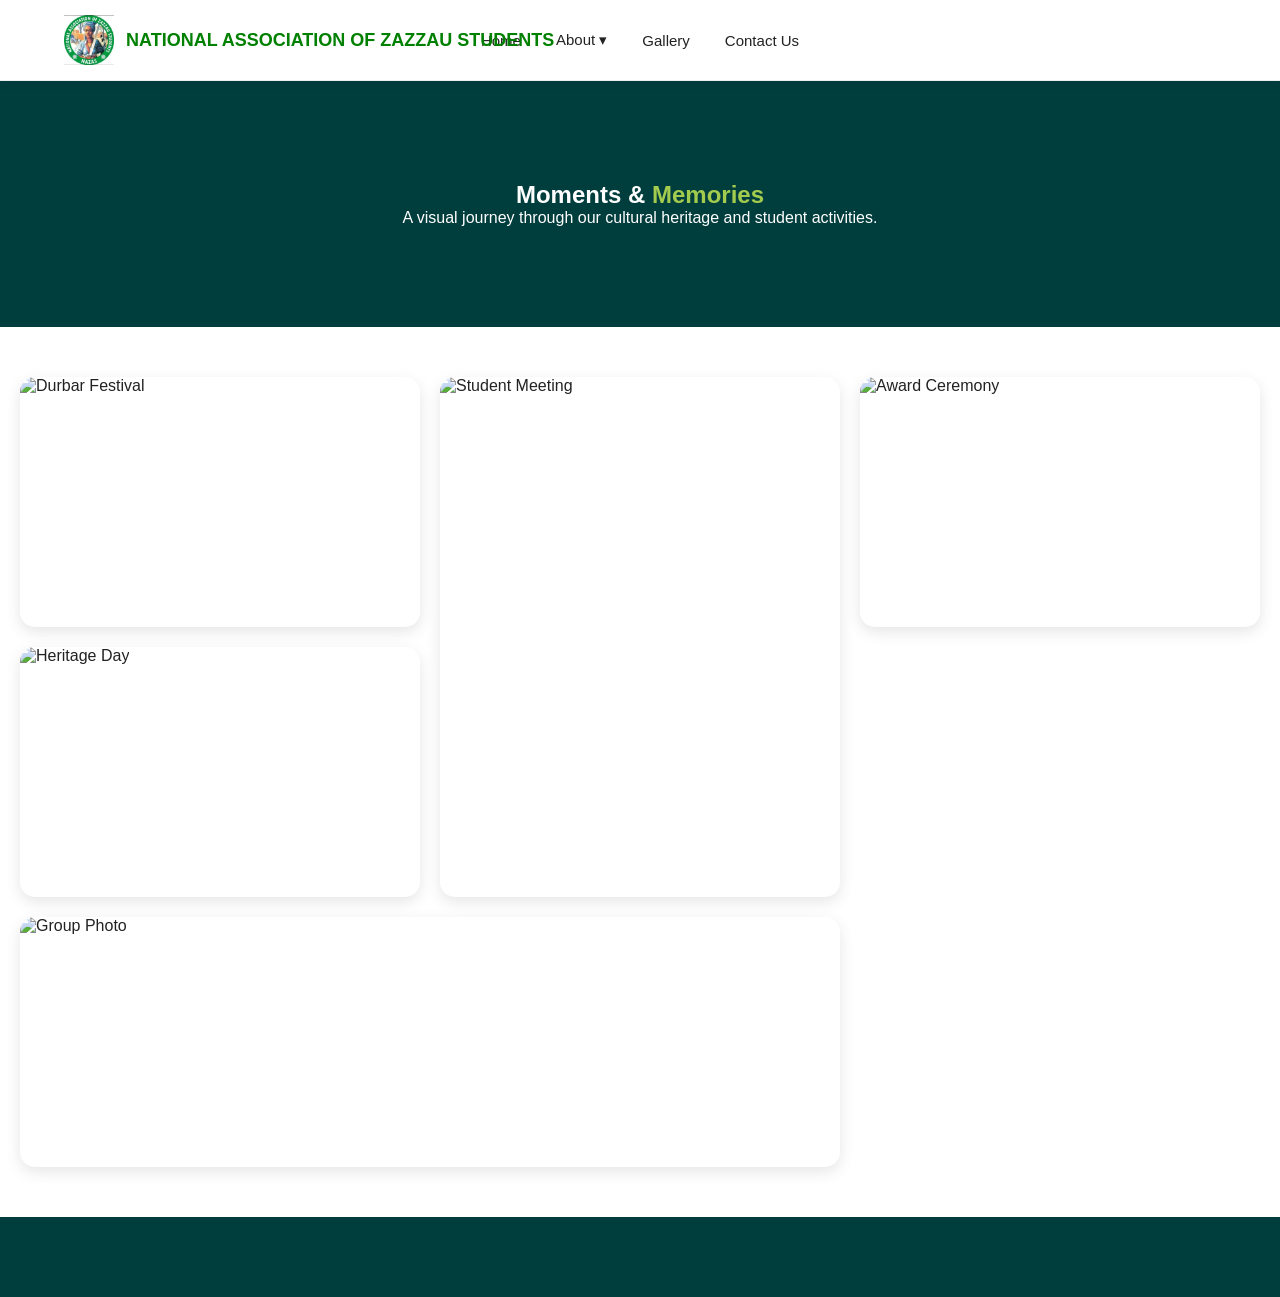
==== gallery.html @ 5966d99f "Initial upload of NAZAS website" ====
<!DOCTYPE html>
<html lang="en">
<head>
    <meta charset="UTF-8">
    <meta name="viewport" content="width=device-width, initial-scale=1.0">
    <title>Gallery | NAZAS National</title>
    <link rel="stylesheet" href="style.css">
    <link rel="stylesheet" href="https://cdnjs.cloudflare.com/ajax/libs/font-awesome/6.0.0/css/all.min.css">
</head>
<body>

    <header class="top-nav">
        <div class="nav-container">
            <div class="logo">
                <img src="images/nazas-logo.png" alt="NAZAS Logo">
                <span>NATIONAL ASSOCIATION OF ZAZZAU STUDENTS</span>
            </div>
            <nav class="nav-links">
                <a href="index.html">Home</a>
                <div class="dropdown">
                    <a href="index.html#about-section">About ▾</a>
                    <div class="dropdown-content">
                        <a href="history.html">History of NAZAS</a>
                        <a href="index.html#mission">Mission & Vision</a>
                    </div>
                </div>
                <a href="gallery.html">Gallery</a>
                <a href="index.html#contact">Contact Us</a>
            </nav>
        </div>
    </header>

    <section class="gallery-hero">
        <h1>Moments & <span>Memories</span></h1>
        <p>A visual journey through our cultural heritage and student activities.</p>
    </section>

    <main class="gallery-container">
        <div class="photo-grid">
            <div class="photo-item">
                <img src="images/gallery-1.jpg" alt="Durbar Festival">
                <div class="photo-overlay"><span>Durbar Celebration</span></div>
            </div>
            <div class="photo-item tall">
                <img src="images/gallery-2.jpg" alt="Student Meeting">
                <div class="photo-overlay"><span>General Assembly</span></div>
            </div>
            <div class="photo-item">
                <img src="images/gallery-3.jpg" alt="Award Ceremony">
                <div class="photo-overlay"><span>Award Night</span></div>
            </div>
            <div class="photo-item wide">
                <img src="images/gallery-4.jpg" alt="Group Photo">
                <div class="photo-overlay"><span>NAZAS Executives</span></div>
            </div>
            <div class="photo-item">
                <img src="images/gallery-5.jpg" alt="Heritage Day">
                <div class="photo-overlay"><span>Cultural Heritage Day</span></div>
            </div>
            </div>
    </main>

    <footer class="main-footer">
        </footer>

</body>
</html>
---- style.css ----
* {
    margin: 0;
    padding: 0;
    box-sizing: border-box;
    font-family: Arial, Helvetica, sans-serif;
  }
  
  body {
    background-color: #ffffff;
    color: #222;
  }
  
  /* SLIDER */
  .slider {
    position: relative;
    max-width: 100%;
    height: 80vh;
    overflow: hidden;
  }
  
  .slides {
    display: none;
    position: relative;
  }
  
  .slides img {
    width: 100%;
    height: 80vh;
    object-fit: cover;
  }
  
  .caption {
    position: absolute;
    bottom: 20%;
    left: 10%;
    background: rgba(0, 0, 0, 0.55);
    color: #fff;
    padding: 20px;
    max-width: 500px;
    border-left: 5px solid gold;
  }
  
  .caption h1 {
    margin-bottom: 10px;
    font-size: 32px;
  }
  
  .caption p {
    font-size: 16px;
  }
  
  /* ARROWS */
  .prev, .next {
    position: absolute;
    top: 50%;
    padding: 16px;
    color: white;
    font-size: 30px;
    cursor: pointer;
    user-select: none;
    background: rgba(0,0,0,0.4);
  }
  
  .next {
    right: 0;
  }
  
  .prev:hover, .next:hover {
    background: rgba(0,0,0,0.7);
  }
  
  /* DOTS */
  .dots {
    text-align: center;
    margin-top: 10px;
  }
  
  .dot {
    height: 12px;
    width: 12px;
    margin: 0 5px;
    background-color: #bbb;
    border-radius: 50%;
    display: inline-block;
    cursor: pointer;
  }
  
  .active {
    background-color: green;
  }
  
  /* FADE ANIMATION */
  .fade {
    animation: fadeEffect 1.2s;
  }
  
  @keyframes fadeEffect {
    from {opacity: 0.4}
    to {opacity: 1}
  }
  
  /* WELCOME SECTION */
  .welcome {
    padding: 50px 15%;
    text-align: center;
  }
  
  .welcome h2 {
    color: green;
    margin-bottom: 15px;
  }
  /* TOP NAVIGATION */
/* TOP NAVIGATION */
.top-nav {
  background: #ffffff;
  width: 100%;
  border-bottom: 1px solid #eee;
  /* Keeps the bar at the top while scrolling */
  position: sticky;
  top: 0;
  z-index: 1000; 
  box-shadow: 0 2px 10px rgba(0,0,0,0.05);
}

.nav-container {
  /* Changed to 100% to allow items to move to the very edges */
  width: 100%; 
  max-width: 100%; 
  margin: 0;
  /* Smaller padding (e.g., 20px) makes items sit closer to the screen edge */
  padding: 10px 30px; 
  display: flex;
  align-items: center;
  justify-content: space-between;
  position: relative;
  height: 80px;
  box-sizing: border-box; /* Ensures padding doesn't break the width */
}

/* LOGO (STAYS FAR LEFT) */
.logo {
  display: flex;
  align-items: center;
  gap: 12px;
  z-index: 10;
  flex-shrink: 0;
}

.logo img {
  width: 50px;
  height: 50px;
}

.logo span {
  font-size: 18px;
  font-weight: bold;
  color: #008000;
  white-space: nowrap;
}

/* NAV LINKS (STAYS DEAD CENTER) */
.nav-links {
  display: flex;
  align-items: center;
  gap: 35px;
  /* Absolute centering trick */
  position: absolute;
  left: 50%;
  transform: translateX(-50%);
}

.nav-links a {
  text-decoration: none;
  color: #222;
  font-size: 15px;
  font-weight: 500;
  transition: 0.3s;
}

.nav-links a:hover {
  color: #008000;
}

/* CONTACT BUTTON (STAYS FAR RIGHT) */
.contact-btn {
  background-color: #003d29; /* Dark green pill */
  padding: 10px 25px;
  border-radius: 50px;
  display: flex;
  align-items: center;
  gap: 10px;
  z-index: 10;
  transition: 0.3s;
  flex-shrink: 0;
}

.contact-btn:hover {
  background-color: #005a3c;
  transform: scale(1.02);
}

.contact-btn a {
  color: #ffffff;
  text-decoration: none;
  font-weight: bold;
  font-size: 15px;
}

/* DROPDOWN STYLING */
.dropdown {
  position: relative;
}

.dropdown-content {
  display: none;
  position: absolute;
  top: 100%;
  left: 0;
  background-color: #fff;
  min-width: 200px;
  box-shadow: 0px 8px 16px rgba(0,0,0,0.1);
  border-radius: 4px;
  padding: 10px 0;
}

.dropdown:hover .dropdown-content {
  display: block;
}

.dropdown-content a {
  padding: 10px 20px;
  display: block;
  color: #333;
}

.dropdown-content a:hover {
  background-color: #f8f8f8;
}

/* CONTACT BUTTON */
.contact-btn {
  display: flex;
  align-items: center;
  gap: 10px;
  background: #0b3d2e;
  padding: 10px 18px;
  border-radius: 30px;
}

.contact-btn span {
  background: #c7f000;
  padding: 10px;
  border-radius: 50%;
}

.contact-btn a {
  color: #fff;
  text-decoration: none;
  font-weight: bold;
}
/* ABOUT NAZAS SECTION */
.about-nazas {
  padding: 80px 20px;
  background: #ffffff;
}

.about-container {
  max-width: 1200px;
  margin: auto;
  display: grid;
  grid-template-columns: 1fr 1fr;
  gap: 50px;
  align-items: center;
}

/* IMAGE GRID */
.about-images {
  display: grid;
  grid-template-columns: repeat(2, 1fr);
  gap: 15px;
}

.about-images img {
  width: 100%;
  border-radius: 10px;
  object-fit: cover;
}

/* CONTENT */
.about-content h2 {
  font-size: 40px;
  font-weight: bold;
  margin-bottom: 20px;
}

.about-text {
  font-size: 16px;
  color: #444;
  line-height: 1.7;
  margin-bottom: 25px;
}

/* STATS */
.about-stats {
  display: flex;
  gap: 40px;
  margin-bottom: 30px;
}

.about-stats h3 {
  color: green;
  font-size: 28px;
}

.about-stats p {
  font-size: 14px;
  color: #555;
}

/* BUTTON */
.about-btn {
  display: inline-block;
  background: green;
  color: #fff;
  padding: 14px 28px;
  border-radius: 6px;
  text-decoration: none;
  font-weight: bold;
}

.about-btn:hover {
  background: #0b3d2e;
}

/* RESPONSIVE */
@media (max-width: 900px) {
  .about-container {
    grid-template-columns: 1fr;
  }
}
/* --- SECTION STYLING --- */
.presidents-section {
  padding: 80px 5%;
  background: #ffffff;
}

.section-header {
  display: flex;
  justify-content: space-between;
  align-items: center;
  margin-bottom: 50px;
  border-left: 5px solid #004d33;
  padding-left: 20px;
}

.section-title {
  font-size: 2.8rem;
  color: #333;
  font-weight: 800;
}

.section-title span {
  color: #004d33;
  font-size: 1.5rem;
  display: block;
}

/* --- SEARCH BAR --- */
.search-box input {
  padding: 15px 30px;
  border-radius: 50px;
  border: 2px solid #eee;
  width: 350px;
  font-size: 1rem;
  outline: none;
  transition: 0.3s;
}

.search-box input:focus {
  border-color: #004d33;
  box-shadow: 0 5px 15px rgba(0,77,51,0.1);
}

/* --- GRID & CARDS --- */
.presidents-grid {
  display: grid;
  grid-template-columns: repeat(auto-fill, minmax(280px, 1fr));
  gap: 30px;
}

.president-card {
  position: relative;
  height: 400px;
  border-radius: 15px;
  overflow: hidden;
  cursor: pointer;
  background: #000; /* Dark bg for image contrast */
}

.card-front img {
  width: 100%;
  height: 100%;
  object-fit: cover;
  transition: 0.5s ease;
  opacity: 0.9;
}

.tenure-badge {
  position: absolute;
  top: 20px;
  left: 20px;
  background: #004d33;
  color: white;
  padding: 5px 15px;
  border-radius: 50px;
  font-weight: bold;
  font-size: 0.8rem;
  z-index: 5;
}

.card-overlay {
  position: absolute;
  inset: 0;
  background: linear-gradient(to top, rgba(0, 77, 51, 0.95), transparent);
  display: flex;
  flex-direction: column;
  justify-content: flex-end;
  padding: 30px;
  opacity: 0;
  transition: 0.4s ease;
}

.president-card:hover .card-overlay { opacity: 1; }
.president-card:hover .card-front img { transform: scale(1.1); filter: blur(2px); }

.pres-name { color: white; margin-bottom: 10px; font-size: 1.3rem; }
.view-profile { color: #fff; border-bottom: 2px solid #fff; font-size: 0.8rem; text-transform: uppercase; width: fit-content; }

/* --- MODAL POPUP --- */
.modal {
  display: none;
  position: fixed;
  z-index: 9999;
  inset: 0;
  background: rgba(0,0,0,0.85);
  backdrop-filter: blur(8px);
}

.modal-content {
  background: white;
  margin: 5% auto;
  width: 85%;
  max-width: 900px;
  border-radius: 20px;
  padding: 50px;
  position: relative;
  animation: slideIn 0.4s ease;
}

.modal-body { display: flex; gap: 40px; }

.modal-img-container img {
  width: 320px;
  height: 400px;
  object-fit: cover;
  border-radius: 15px;
  box-shadow: 0 10px 30px rgba(0,0,0,0.2);
}

.modal-info h2 { font-size: 2.2rem; color: #111; margin-bottom: 5px; }
.modal-info h4 { color: #004d33; margin-bottom: 20px; font-size: 1.2rem; }
.modal-divider { width: 60px; height: 5px; background: #004d33; margin-bottom: 25px; }
.modal-info p { line-height: 1.8; color: #555; font-size: 1.05rem; }

.modal-close-tab {
  margin-top: 30px;
  background: #004d33;
  color: white;
  border: none;
  padding: 12px 25px;
  border-radius: 5px;
  cursor: pointer;
  font-weight: bold;
}

.close-btn { position: absolute; top: 20px; right: 30px; font-size: 45px; color: #888; cursor: pointer; }

@keyframes slideIn { from { transform: translateY(100px); opacity: 0; } to { transform: translateY(0); opacity: 1; } }

@media (max-width: 768px) {
  .modal-body { flex-direction: column; }
  .modal-img-container img { width: 100%; height: auto; }
  .modal-content { width: 95%; padding: 20px; margin: 2% auto; }
}

.presidents-marquee-section {
  padding: 100px 0;
  background: #ffffff;
  overflow: hidden;
  display: flex;
  justify-content: center;
  align-items: center;
  flex-direction: column; /* Centers items vertically */
}

.marquee-title-centered {
  text-align: center;
  margin-bottom: 60px;
}

.marquee-title-centered h2 {
  font-size: 3rem;
  font-weight: 800;
  color: #333;
  margin-bottom: 10px;
}

.marquee-title-centered h2 span {
  color: #008000; /* NAZAS Green */
}

.green-underline {
  width: 80px;
  height: 4px;
  background: #008000;
  margin: 0 auto; /* Centers the underline */
}

.marquee-wrapper {
  width: 100vw;
  overflow: hidden;
  position: relative;
}

.marquee-content {
  display: flex;
  width: calc(300px * 46); /* Width of item + margin * total items (23 x 2) */
  animation: scroll-left 50s linear infinite;
}

.marquee-item {
  width: 260px;
  margin: 0 20px;
  text-align: center;
  padding: 25px;
  background: #fdfdfd;
  border-radius: 20px;
  box-shadow: 0 10px 25px rgba(0,0,0,0.05);
  cursor: pointer;
  transition: 0.3s;
}

.marquee-item img {
  width: 140px;
  height: 140px;
  border-radius: 50%;
  object-fit: cover;
  border: 4px solid #008000;
  margin-bottom: 15px;
}

.marquee-item h5 {
  font-size: 1.1rem;
  font-weight: 700;
  color: #222;
}

.marquee-item span {
  font-size: 0.9rem;
  color: #008000;
  font-weight: 600;
}

/* Hover Effect */
.marquee-item:hover {
  transform: translateY(-10px);
  background: #f4fff4;
  border: 1px solid #008000;
}

.marquee-content:hover {
  animation-play-state: paused; /* Allows users to read names clearly */
}

@keyframes scroll-left {
  0% { transform: translateX(0); }
  100% { transform: translateX(calc(-300px * 23)); } /* Moves by exactly 23 items */
}

.main-footer {
  background-color: #003d3d; /* Dark Teal from your reference */
  color: white;
  padding: 60px 0 20px 0;
  font-family: 'Arial', sans-serif;
}

.footer-container {
  max-width: 1200px;
  margin: 0 auto;
  padding: 0 20px;
}

.footer-brand {
  max-width: 400px;
}

.footer-logo {
  display: flex;
  align-items: center;
  gap: 15px;
  margin-bottom: 20px;
}


.footer-logo img {
  width: 60px; /* Adjust size as needed */
  height: auto;
  display: block;
  object-fit: contain;
}

.footer-logo h3 {
  font-size: 1rem;
  line-height: 1.2;
  margin: 0;
}

.footer-desc {
  font-size: 0.9rem;
  line-height: 1.6;
  color: #ccdada;
  margin-bottom: 25px;
}

.social-links {
  display: flex;
  gap: 15px;
}

.social-links a {
  width: 35px;
  height: 35px;
  background: white;
  color: #003d3d;
  border-radius: 50%;
  display: flex;
  align-items: center;
  justify-content: center;
  text-decoration: none;
  transition: 0.3s;
}

.social-links a:hover {
  background: #008000;
  color: white;
  transform: translateY(-3px);
}

.footer-bottom {
  margin-top: 50px;
  padding-top: 20px;
  border-top: 1px solid rgba(255,255,255,0.1);
  text-align: left;
  padding-left: 20px;
  font-size: 0.8rem;
  color: #8da9a9;
}

.footer-bottom span {
  color: #a3cc4e; /* Light green highlight for the designer name */
  font-weight: bold;
}
/* 1. SECTION SETUP */
.history-teaser {
    padding: clamp(60px, 8vw, 120px) 0;
    background: #ffffff;
    width: 100%;
    overflow-x: hidden;
}

.teaser-wrapper {
    display: grid;
    grid-template-columns: repeat(auto-fit, minmax(320px, 1fr));
    gap: 60px;
    align-items: center;
    max-width: 1300px;
    margin: 0 auto;
    padding: 0 5%;
}

/* 2. IMAGE STYLING */
.image-stack {
    position: relative;
    width: 100%;
}

.img-responsive {
    width: 100%;
    height: auto;
    border-radius: 24px;
    box-shadow: 0 30px 60px rgba(0, 0, 0, 0.12);
    position: relative;
    z-index: 2;
}

.stack-backdrop {
    position: absolute;
    top: -20px;
    left: -20px;
    width: 60%;
    height: 60%;
    background: #008000;
    border-radius: 24px;
    opacity: 0.1;
    z-index: 1;
}

.floating-stat {
    position: absolute;
    bottom: 30px;
    left: -20px;
    background: #003d3d;
    color: white;
    padding: 20px 35px;
    border-radius: 16px;
    z-index: 3;
    box-shadow: 0 15px 30px rgba(0, 61, 61, 0.2);
}

.stat-number { font-size: 2rem; font-weight: 800; display: block; color: #a3cc4e; }
.stat-text { font-size: 0.85rem; text-transform: uppercase; letter-spacing: 1px; }

/* 3. TEXT & CONTENT STYLING */
.teaser-content {
    display: flex;
    flex-direction: column;
    justify-content: center;
}

.badge-green {
    color: #008000;
    font-weight: 700;
    text-transform: uppercase;
    font-size: 0.9rem;
    letter-spacing: 2px;
    display: block;
    margin-bottom: 15px;
}

.display-title {
    font-size: clamp(2rem, 5vw, 3.5rem); /* Dynamic Font size */
    line-height: 1.1;
    color: #222;
    margin-bottom: 20px;
}

.display-title span { color: #008000; }

.title-underline {
    width: 80px;
    height: 5px;
    background: #008000;
    margin-bottom: 35px;
}

.text-block p {
    font-size: 1.15rem;
    line-height: 1.8;
    color: #555;
    margin-bottom: 25px;
    text-align: justify; /* Fills the space evenly */
}

/* 4. BUTTON STYLING */
.btn-main {
    display: inline-flex;
    align-items: center;
    gap: 12px;
    padding: 18px 40px;
    background: #008000;
    color: white;
    text-decoration: none;
    font-weight: 700;
    border-radius: 100px;
    transition: all 0.3s cubic-bezier(0.4, 0, 0.2, 1);
}

.btn-main:hover {
    background: #003d3d;
    transform: translateY(-5px);
    box-shadow: 0 10px 25px rgba(0, 61, 61, 0.3);
}

/* 5. RESPONSIVENESS */
@media (max-width: 768px) {
    .teaser-wrapper { gap: 40px; text-align: center; }
    .teaser-content { align-items: center; }
    .title-underline { margin: 0 auto 30px auto; }
    .floating-stat { left: 50%; transform: translateX(-50%); bottom: -20px; }
    .hide-mobile { display: none; }
}
/* --- HISTORY PAGE SPECIFIC STYLES --- */
.history-hero-page {
  height: 50vh;
  min-height: 400px;
  background: linear-gradient(rgba(0, 50, 51, 0.8), rgba(0, 50, 51, 0.8)), 
              url('images/zaria-palace-bg.jpg') center/cover no-repeat;
  display: flex;
  align-items: center;
  justify-content: center;
  text-align: center;
  color: white;
}

.history-label {
  text-transform: uppercase;
  letter-spacing: 3px;
  font-size: 1.5rem;
  color: #a3cc4e;
  font-weight: bold;
}

.history-main-layout {
  max-width: 1400px;
  margin: 0 auto;
  display: flex;
  gap: 60px;
  padding: 80px 5%;
}

.history-nav-sidebar {
  flex: 0 0 250px;
}

.history-nav-sidebar nav {
  position: sticky;
  top: 100px;
}

.history-nav-sidebar p {
  font-weight: 800;
  color: #888;
  font-size: 0.8rem;
  margin-bottom: 20px;
}

.history-nav-sidebar ul {
  list-style: none;
  padding: 0;
  border-left: 2px solid #eee;
}

.history-nav-sidebar li a {
  display: block;
  padding: 12px 20px;
  text-decoration: none;
  color: #444;
  font-weight: 600;
  transition: 0.3s;
  border-left: 3px solid transparent;
}

.history-nav-sidebar li a:hover {
  color: #008000;
  border-left-color: #008000;
  background: #f9f9f9;
}

.history-full-body {
  flex: 1;
}

.history-full-body section {
  margin-bottom: 60px;
  scroll-margin-top: 100px;
}

.history-full-body h2 {
  font-size: 2.2rem;
  color: #003d3d;
  margin-bottom: 25px;
  border-bottom: 2px solid #f0f0f0;
  padding-bottom: 10px;
}

.history-full-body p {
  font-size: 1.15rem;
  line-height: 1.9;
  color: #333;
  margin-bottom: 25px;
  text-align: justify; /* This ensures it fills the space browser-wide */
}

@media (max-width: 1024px) {
  .history-main-layout { flex-direction: column; }
  .history-nav-sidebar { display: none; }
}
/* --- GALLERY PAGE STYLES --- */
.gallery-hero {
  padding: 100px 20px;
  background: #003d3d;
  text-align: center;
  color: white;
}

.gallery-hero h1 span {
  color: #a3cc4e;
}

.gallery-container {
  max-width: 1400px;
  margin: 50px auto;
  padding: 0 20px;
}

.photo-grid {
  display: grid;
  grid-template-columns: repeat(auto-fill, minmax(300px, 1fr));
  grid-auto-rows: 250px;
  gap: 20px;
  grid-auto-flow: dense; /* This helps fill gaps automatically */
}

.photo-item {
  position: relative;
  overflow: hidden;
  border-radius: 15px;
  box-shadow: 0 5px 15px rgba(0,0,0,0.1);
}

.photo-item img {
  width: 100%;
  height: 100%;
  object-fit: cover;
  transition: transform 0.5s ease;
}

/* Variations for the Masonry Look */
.photo-item.tall { grid-row: span 2; }
.photo-item.wide { grid-column: span 2; }

.photo-overlay {
  position: absolute;
  bottom: -100%;
  left: 0;
  width: 100%;
  height: 100%;
  background: linear-gradient(transparent, rgba(0, 61, 61, 0.9));
  display: flex;
  align-items: flex-end;
  padding: 20px;
  transition: 0.4s ease;
}

.photo-overlay span {
  color: white;
  font-weight: 600;
  font-size: 1.1rem;
}

.photo-item:hover img {
  transform: scale(1.1);
}

.photo-item:hover .photo-overlay {
  bottom: 0;
}

/* Responsive fix for mobile */
@media (max-width: 768px) {
  .photo-grid {
      grid-template-columns: 1fr;
      grid-auto-rows: 300px;
  }
  .photo-item.wide { grid-column: span 1; }
}
/* --- 1. Desktop Navigation (Base Styles) --- */
.nav-container {
  display: flex;
  justify-content: space-between;
  align-items: center;
  padding: 10px 5%;
}

.menu-toggle {
  display: none; /* Hidden by default on big screens */
  flex-direction: column;
  cursor: pointer;
  gap: 5px;
}

.menu-toggle .bar {
  width: 25px;
  height: 3px;
  background-color: #008000;
  transition: 0.3s;
}

/* --- 2. Mobile Navigation (The Media Query) --- */
@media screen and (max-width: 992px) {
  
  .menu-toggle {
      display: flex; /* Shows only on mobile/tablets */
  }

  .nav-links {
      position: fixed;
      top: 0;
      right: -100%; /* Keeps it hidden off-screen */
      width: 280px;
      height: 100vh;
      background-color: #003d3d; /* Dark Teal */
      display: flex;
      flex-direction: column;
      align-items: center;
      padding-top: 100px;
      transition: 0.5s ease;
      z-index: 1000;
  }

  /* This class is added by JavaScript when you click */
  .nav-links.active {
      right: 0; 
  }

  .nav-links a {
      color: white !important;
      margin: 15px 0;
      font-size: 1.2rem;
  }

  /* Dropdown adjustment for mobile */
  .dropdown-content {
      position: relative;
      display: none;
      background: rgba(255, 255, 255, 0.1);
      width: 100%;
      text-align: center;
  }

  .dropdown:hover .dropdown-content {
      display: block;
  }
}
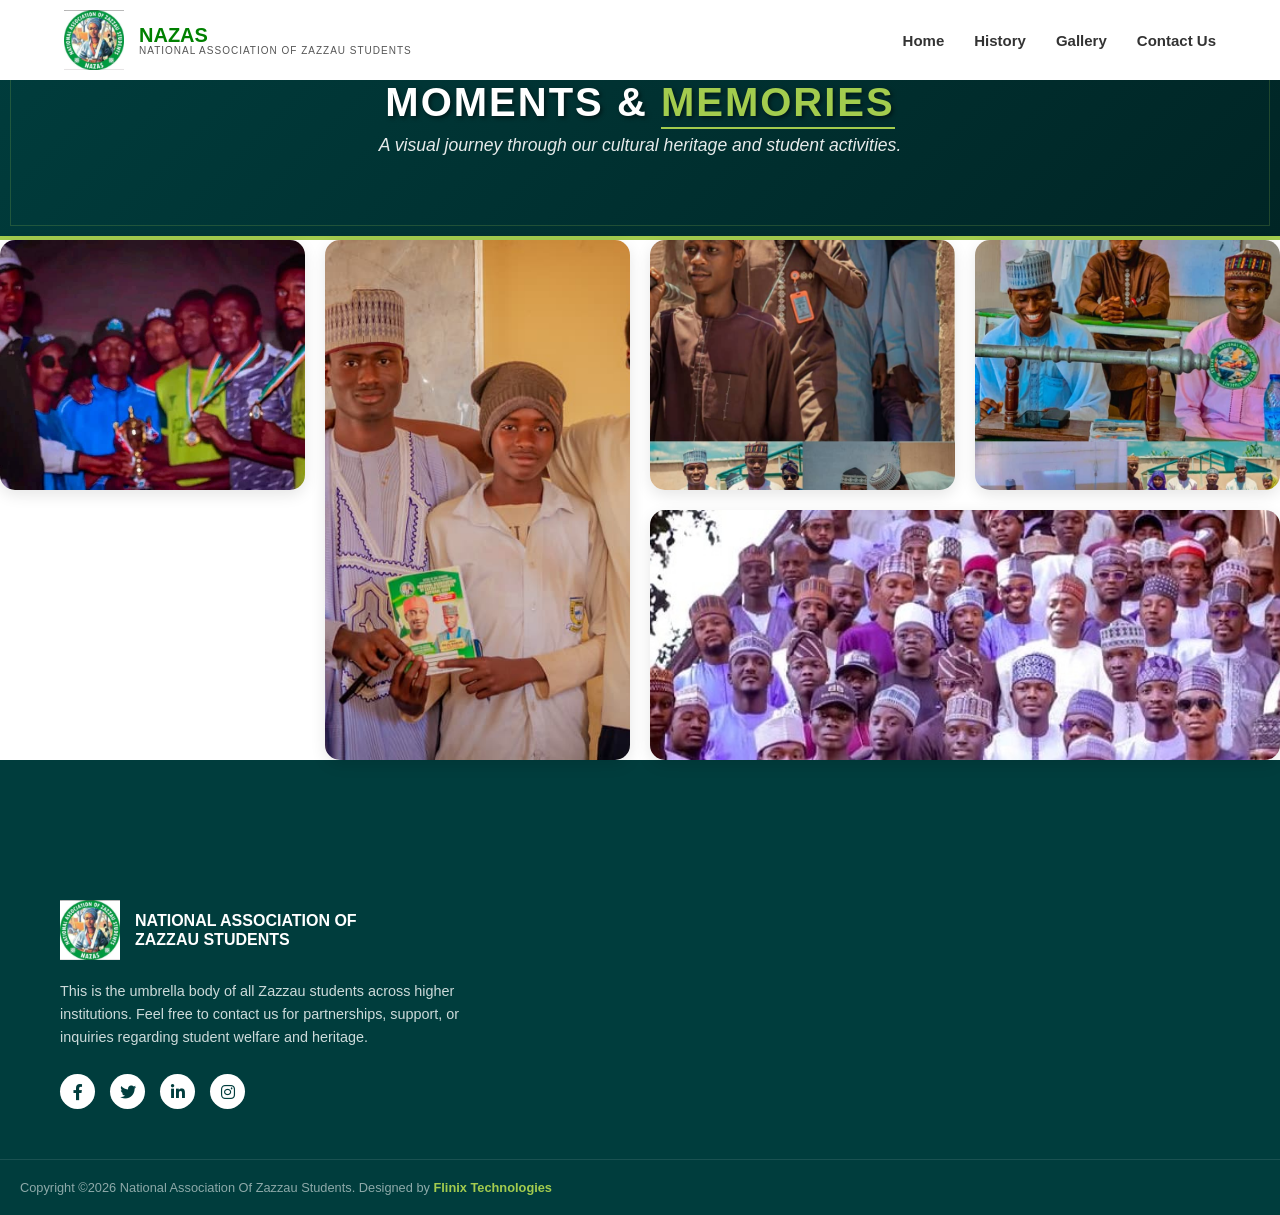
==== commit f62e5a0c: "Finalized mobile responsive slider, gallery styling, and compact footer" ====
--- a/gallery.html
+++ b/gallery.html
@@ -6,29 +6,39 @@
     <title>Gallery | NAZAS National</title>
     <link rel="stylesheet" href="style.css">
     <link rel="stylesheet" href="https://cdnjs.cloudflare.com/ajax/libs/font-awesome/6.0.0/css/all.min.css">
+    <link rel="icon" type="image/png" href="images/nazas-logo.png">
+
 </head>
 <body>
 
-    <header class="top-nav">
-        <div class="nav-container">
-            <div class="logo">
-                <img src="images/nazas-logo.png" alt="NAZAS Logo">
-                <span>NATIONAL ASSOCIATION OF ZAZZAU STUDENTS</span>
-            </div>
-            <nav class="nav-links">
-                <a href="index.html">Home</a>
-                <div class="dropdown">
-                    <a href="index.html#about-section">About ▾</a>
-                    <div class="dropdown-content">
-                        <a href="history.html">History of NAZAS</a>
-                        <a href="index.html#mission">Mission & Vision</a>
-                    </div>
-                </div>
-                <a href="gallery.html">Gallery</a>
-                <a href="index.html#contact">Contact Us</a>
-            </nav>
+  
+<!-- TOP NAVIGATION -->
+<header class="top-nav">
+    <div class="nav-container">
+      
+      <div class="logo">
+        <img src="images/nazas-logo.png" alt="NAZAS Logo">
+        <div class="logo-text-wrapper">
+          <span class="logo-main-text">NAZAS</span>
+          <span class="logo-sub-text">National Association of Zazzau Students</span>
         </div>
-    </header>
+      </div>
+  
+      <div class="menu-toggle" id="mobile-menu">
+        <span class="bar"></span>
+        <span class="bar"></span>
+        <span class="bar"></span>
+      </div>
+  
+      <nav class="nav-links" id="nav-menu">
+        <a href="index.html">Home</a>
+        <a href="history.html">History</a>
+        <a href="gallery.html">Gallery</a>
+        <a href="#contact">Contact Us</a>
+      </nav>
+  
+    </div>
+  </header>
 
     <section class="gallery-hero">
         <h1>Moments & <span>Memories</span></h1>
@@ -39,29 +49,62 @@
         <div class="photo-grid">
             <div class="photo-item">
                 <img src="images/gallery-1.jpg" alt="Durbar Festival">
-                <div class="photo-overlay"><span>Durbar Celebration</span></div>
+                <div class="photo-overlay"><span></span></div>
             </div>
             <div class="photo-item tall">
                 <img src="images/gallery-2.jpg" alt="Student Meeting">
-                <div class="photo-overlay"><span>General Assembly</span></div>
+                <div class="photo-overlay"><span></span></div>
             </div>
             <div class="photo-item">
                 <img src="images/gallery-3.jpg" alt="Award Ceremony">
-                <div class="photo-overlay"><span>Award Night</span></div>
+                <div class="photo-overlay"><span></span></div>
             </div>
             <div class="photo-item wide">
                 <img src="images/gallery-4.jpg" alt="Group Photo">
-                <div class="photo-overlay"><span>NAZAS Executives</span></div>
+                <div class="photo-overlay"><span></span></div>
             </div>
             <div class="photo-item">
                 <img src="images/gallery-5.jpg" alt="Heritage Day">
-                <div class="photo-overlay"><span>Cultural Heritage Day</span></div>
+                <div class="photo-overlay"><span></span></div>
             </div>
             </div>
     </main>
 
     <footer class="main-footer">
         </footer>
+        <script>
+            const mobileMenu = document.getElementById('mobile-menu');
+            const navMenu = document.getElementById('nav-menu');
+        
+            mobileMenu.addEventListener('click', () => {
+                navMenu.classList.toggle('active');
+            });
+        </script>
+        <footer id="contact" class="main-footer">
+            <div class="footer-container">
+                <div class="footer-brand">
+                    <div class="footer-logo">
+                        <img src="images/nazas-logo.png" alt="NAZAS Logo">
+                        <h3>NATIONAL ASSOCIATION OF <br> <span>ZAZZAU STUDENTS</span></h3>
+                    </div>
+                    <p class="footer-desc">
+                        This is the umbrella body of all Zazzau students across higher institutions. 
+                        Feel free to contact us for partnerships, support, or inquiries regarding 
+                        student welfare and heritage.
+                    </p>
+                    <div class="social-links">
+                        <a href="#"><i class="fab fa-facebook-f"></i></a>
+                        <a href="#"><i class="fab fa-twitter"></i></a>
+                        <a href="#"><i class="fab fa-linkedin-in"></i></a>
+                        <a href="#"><i class="fab fa-instagram"></i></a>
+                    </div>
+                </div>
+            </div>
+          
+            <div class="footer-bottom">
+                <p>Copyright ©2026 National Association Of Zazzau Students. Designed by <span>Flinix Technologies</span></p>
+            </div>
+          </footer>
 
 </body>
 </html>
--- a/style.css
+++ b/style.css
@@ -29,26 +29,91 @@
     object-fit: cover;
   }
   
+/* --- FINAL SLIDER TEXT FIX --- */
+/* --- THIS FIXES THE SQUEEZED TEXT --- */
+.caption {
+  position: absolute;
+  bottom: 30px; /* Moves it up from the dots */
+  left: 0;
+  width: 100% !important; /* Forces it to be wide, not squeezed */
+  background: rgba(0, 0, 0, 0.7) !important; /* Dark tint for readability */
+  padding: 20px !important;
+  
+  /* These two lines force the Title to be ABOVE the Paragraph */
+  display: flex !important;
+  flex-direction: column !important; 
+  
+  box-sizing: border-box !important;
+  text-align: left;
+}
+
+.caption h2 {
+  font-size: 1.4rem !important; /* Nice big title */
+  color: #ffffff !important;
+  margin: 0 0 8px 0 !important; /* Space between title and description */
+  white-space: normal !important; /* Allows text to wrap horizontally */
+  display: block !important;
+}
+
+.caption p {
+  font-size: 0.95rem !important;
+  color: #f0f0f0 !important;
+  margin: 0 !important;
+  line-height: 1.4 !important;
+  display: block !important;
+}
+
+/* Adds the yellow/green accent bar from your 'Second' image */
+.caption {
+  border-left: 5px solid #008000;
+}/* --- THIS FORCES THE 'SECOND IMAGE' LOOK --- */
+/* --- RESTORE THE LEGACY SLIDER BOX LOOK --- */
+.caption {
+  position: absolute;
+  bottom: 15%; /* Positions the box nicely on the image */
+  left: 5%;
+  background: rgba(0, 0, 0, 0.75); /* The dark transparent box */
+  padding: 20px 25px;
+  border-left: 5px solid #ffcc00; /* That famous yellow accent bar */
+  max-width: 500px; /* Prevents the box from being too wide */
+  display: flex;
+  flex-direction: column; /* FORCES text to stack: H1 top, P bottom */
+  text-align: left;
+  z-index: 10;
+}
+
+.caption h1 {
+  color: #ffffff;
+  font-size: 28px;
+  font-weight: bold;
+  margin: 0 0 10px 0; /* Space between title and description */
+  line-height: 1.2;
+}
+
+.caption p {
+  color: #e0e0e0;
+  font-size: 16px;
+  margin: 5px 0 0 0;
+  line-height: 1.4;
+}
+
+/* --- MOBILE FIX (Ensures it doesn't squeeze) --- */
+@media screen and (max-width: 768px) {
   .caption {
-    position: absolute;
-    bottom: 20%;
-    left: 10%;
-    background: rgba(0, 0, 0, 0.55);
-    color: #fff;
-    padding: 20px;
-    max-width: 500px;
-    border-left: 5px solid gold;
+      width: 90%;
+      left: 5%;
+      bottom: 10%;
+      padding: 15px;
   }
   
   .caption h1 {
-    margin-bottom: 10px;
-    font-size: 32px;
+      font-size: 1.2rem;
   }
   
   .caption p {
-    font-size: 16px;
-  }
-  
+      font-size: 0.85rem;
+  }
+}
   /* ARROWS */
   .prev, .next {
     position: absolute;
@@ -110,154 +175,114 @@
     margin-bottom: 15px;
   }
   /* TOP NAVIGATION */
-/* TOP NAVIGATION */
+/* --- HEADER CONTAINER --- */
+.nav-container {
+  display: flex;
+  justify-content: space-between; /* Pushes Logo to Left and Menu to Right */
+  align-items: center;
+  padding: 10px 5%;
+  height: 80px;
+  background: #ffffff;
+}
+/* 1. Reset the whole page to remove hidden gaps */
+html, body {
+  margin: 0 !important;
+  padding: 0 !important;
+  overflow-x: hidden;
+}
+
+/* 2. Make the header transparent and sit OVER the image */
 .top-nav {
-  background: #ffffff;
+  background: rgba(255, 255, 255, 0.95) !important; /* Slightly see-through white */
+  position: absolute !important; 
+  top: 0;
+  left: 0;
   width: 100%;
-  border-bottom: 1px solid #eee;
-  /* Keeps the bar at the top while scrolling */
-  position: sticky;
-  top: 0;
-  z-index: 1000; 
-  box-shadow: 0 2px 10px rgba(0,0,0,0.05);
-}
-
-.nav-container {
-  /* Changed to 100% to allow items to move to the very edges */
-  width: 100%; 
-  max-width: 100%; 
-  margin: 0;
-  /* Smaller padding (e.g., 20px) makes items sit closer to the screen edge */
-  padding: 10px 30px; 
+  z-index: 1000;
+  margin: 0 !important;
+  border: none !important;
+}
+
+
+/* 3. Force the Slider to the very top */
+.slider, #slider {
+  margin-top: 0 !important;
+  padding-top: 0 !important;
+  line-height: 0; /* Removes tiny gaps under images */
+}
+
+/* 4. Remove space from the Welcome Section */
+.welcome-section {
+  margin-top: 0 !important;
+  padding-top: 20px !important; /* Small space for breathing room */
+}
+/* --- LOGO STYLING --- */
+.logo {
   display: flex;
   align-items: center;
-  justify-content: space-between;
-  position: relative;
-  height: 80px;
-  box-sizing: border-box; /* Ensures padding doesn't break the width */
-}
-
-/* LOGO (STAYS FAR LEFT) */
-.logo {
-  display: flex;
-  align-items: center;
-  gap: 12px;
-  z-index: 10;
-  flex-shrink: 0;
+  gap: 15px;
 }
 
 .logo img {
-  width: 50px;
-  height: 50px;
-}
-
-.logo span {
-  font-size: 18px;
+  height: 60px; /* Makes your logo visible again */
+  width: auto;
+}
+
+.logo-text-wrapper {
+  display: flex;
+  flex-direction: column;
+}
+
+.logo-main-text {
+  font-size: 20px;
   font-weight: bold;
-  color: #008000;
-  white-space: nowrap;
-}
-
-/* NAV LINKS (STAYS DEAD CENTER) */
+  color: #008000; /* Zazzau Green */
+  line-height: 1;
+}
+
+.logo-sub-text {
+  font-size: 10px;
+  color: #555;
+  text-transform: uppercase;
+  letter-spacing: 1px;
+}
+
+/* --- NAV LINKS DECORATIONS --- */
 .nav-links {
   display: flex;
-  align-items: center;
-  gap: 35px;
-  /* Absolute centering trick */
-  position: absolute;
-  left: 50%;
-  transform: translateX(-50%);
+  gap: 30px;
 }
 
 .nav-links a {
   text-decoration: none;
-  color: #222;
+  color: #333;
+  font-weight: 600;
   font-size: 15px;
-  font-weight: 500;
+  padding: 8px 0;
+  position: relative;
   transition: 0.3s;
+}
+
+/* New Decoration: Sliding Green Underline */
+.nav-links a::after {
+  content: '';
+  position: absolute;
+  width: 0;
+  height: 2px;
+  bottom: 0;
+  left: 0;
+  background-color: #008000;
+  transition: 0.3s ease-in-out;
 }
 
 .nav-links a:hover {
   color: #008000;
 }
 
-/* CONTACT BUTTON (STAYS FAR RIGHT) */
-.contact-btn {
-  background-color: #003d29; /* Dark green pill */
-  padding: 10px 25px;
-  border-radius: 50px;
-  display: flex;
-  align-items: center;
-  gap: 10px;
-  z-index: 10;
-  transition: 0.3s;
-  flex-shrink: 0;
-}
-
-.contact-btn:hover {
-  background-color: #005a3c;
-  transform: scale(1.02);
-}
-
-.contact-btn a {
-  color: #ffffff;
-  text-decoration: none;
-  font-weight: bold;
-  font-size: 15px;
-}
-
-/* DROPDOWN STYLING */
-.dropdown {
-  position: relative;
-}
-
-.dropdown-content {
-  display: none;
-  position: absolute;
-  top: 100%;
-  left: 0;
-  background-color: #fff;
-  min-width: 200px;
-  box-shadow: 0px 8px 16px rgba(0,0,0,0.1);
-  border-radius: 4px;
-  padding: 10px 0;
-}
-
-.dropdown:hover .dropdown-content {
-  display: block;
-}
-
-.dropdown-content a {
-  padding: 10px 20px;
-  display: block;
-  color: #333;
-}
-
-.dropdown-content a:hover {
-  background-color: #f8f8f8;
-}
-
-/* CONTACT BUTTON */
-.contact-btn {
-  display: flex;
-  align-items: center;
-  gap: 10px;
-  background: #0b3d2e;
-  padding: 10px 18px;
-  border-radius: 30px;
-}
-
-.contact-btn span {
-  background: #c7f000;
-  padding: 10px;
-  border-radius: 50%;
-}
-
-.contact-btn a {
-  color: #fff;
-  text-decoration: none;
-  font-weight: bold;
-}
+.nav-links a:hover::after {
+  width: 100%;
+}
+
 /* ABOUT NAZAS SECTION */
 .about-nazas {
   padding: 80px 20px;
@@ -365,21 +390,34 @@
   display: block;
 }
 
-/* --- SEARCH BAR --- */
-.search-box input {
-  padding: 15px 30px;
-  border-radius: 50px;
-  border: 2px solid #eee;
-  width: 350px;
-  font-size: 1rem;
-  outline: none;
-  transition: 0.3s;
-}
-
-.search-box input:focus {
-  border-color: #004d33;
-  box-shadow: 0 5px 15px rgba(0,77,51,0.1);
-}
+/* --- Fix for History Section Search Bar --- */
+.section-header {
+    display: flex;
+    flex-direction: column; /* This forces the search bar BELOW the title */
+    align-items: flex-start; /* Aligns everything to the left */
+    gap: 15px; /* Adds space between the title and the search bar */
+    padding: 20px 0;
+}
+
+.search-box {
+    width: 100%; /* Makes the search box take the full width of the phone */
+}
+
+#presSearch {
+    width: 100%; /* Makes the input field fill the search box */
+    padding: 12px;
+    border: 2px solid #008000; /* Zazzau Green border */
+    border-radius: 8px;
+    font-size: 16px;
+    box-sizing: border-box;
+}
+
+/* Ensure the title doesn't have extra margins that push things away */
+.section-title {
+    margin: 0;
+    line-height: 1.2;
+}
+
 
 /* --- GRID & CARDS --- */
 .presidents-grid {
@@ -896,23 +934,60 @@
   .history-nav-sidebar { display: none; }
 }
 /* --- GALLERY PAGE STYLES --- */
+/* --- DECORATION FOR GALLERY HERO --- */
 .gallery-hero {
-  padding: 100px 20px;
-  background: #003d3d;
+  padding: 80px 20px;
+  background: linear-gradient(135deg, #003d3d 0%, #002525 100%); /* Adds depth */
   text-align: center;
   color: white;
+  position: relative;
+  overflow: hidden;
+  border-bottom: 4px solid #a3cc4e; /* Elegant bottom accent line */
+}
+
+/* Adding a decorative 'frame' feel */
+.gallery-hero::before {
+  content: "";
+  position: absolute;
+  top: 10px;
+  left: 10px;
+  right: 10px;
+  bottom: 10px;
+  border: 1px solid rgba(163, 204, 78, 0.2); /* Subtle inner gold frame */
+  pointer-events: none;
+}
+
+.gallery-hero h1 {
+  font-size: 2.5rem;
+  text-transform: uppercase;
+  letter-spacing: 2px;
+  margin-bottom: 10px;
+  text-shadow: 2px 2px 4px rgba(0,0,0,0.5); /* Makes text pop */
 }
 
 .gallery-hero h1 span {
   color: #a3cc4e;
-}
-
-.gallery-container {
-  max-width: 1400px;
-  margin: 50px auto;
-  padding: 0 20px;
-}
-
+  position: relative;
+}
+
+/* Adds a small decorative underline just for the word 'Memories' */
+.gallery-hero h1 span::after {
+  content: "";
+  position: absolute;
+  bottom: -5px;
+  left: 0;
+  width: 100%;
+  height: 2px;
+  background: #a3cc4e;
+}
+
+.gallery-hero p {
+  font-style: italic;
+  font-size: 1.1rem;
+  opacity: 0.9;
+  max-width: 600px;
+  margin: 0 auto;
+}
 .photo-grid {
   display: grid;
   grid-template-columns: repeat(auto-fill, minmax(300px, 1fr));
@@ -976,69 +1051,69 @@
 }
 /* --- 1. Desktop Navigation (Base Styles) --- */
 .nav-container {
-  display: flex;
-  justify-content: space-between;
-  align-items: center;
-  padding: 10px 5%;
+    display: flex;
+    justify-content: space-between;
+    align-items: center;
+    padding: 10px 5%;
 }
 
 .menu-toggle {
-  display: none; /* Hidden by default on big screens */
-  flex-direction: column;
-  cursor: pointer;
-  gap: 5px;
+    display: none; /* Hidden by default on big screens */
+    flex-direction: column;
+    cursor: pointer;
+    gap: 5px;
 }
 
 .menu-toggle .bar {
-  width: 25px;
-  height: 3px;
-  background-color: #008000;
-  transition: 0.3s;
+    width: 25px;
+    height: 3px;
+    background-color: #008000;
+    transition: 0.3s;
 }
 
 /* --- 2. Mobile Navigation (The Media Query) --- */
 @media screen and (max-width: 992px) {
-  
-  .menu-toggle {
-      display: flex; /* Shows only on mobile/tablets */
-  }
-
-  .nav-links {
-      position: fixed;
-      top: 0;
-      right: -100%; /* Keeps it hidden off-screen */
-      width: 280px;
-      height: 100vh;
-      background-color: #003d3d; /* Dark Teal */
-      display: flex;
-      flex-direction: column;
-      align-items: center;
-      padding-top: 100px;
-      transition: 0.5s ease;
-      z-index: 1000;
-  }
-
-  /* This class is added by JavaScript when you click */
-  .nav-links.active {
-      right: 0; 
-  }
-
-  .nav-links a {
-      color: white !important;
-      margin: 15px 0;
-      font-size: 1.2rem;
-  }
-
-  /* Dropdown adjustment for mobile */
-  .dropdown-content {
-      position: relative;
-      display: none;
-      background: rgba(255, 255, 255, 0.1);
-      width: 100%;
-      text-align: center;
-  }
-
-  .dropdown:hover .dropdown-content {
-      display: block;
-  }
+    
+    .menu-toggle {
+        display: flex; /* Shows only on mobile/tablets */
+    }
+
+    .nav-links {
+        position: fixed;
+        top: 0;
+        right: -100%; /* Keeps it hidden off-screen */
+        width: 280px;
+        height: 100vh;
+        background-color: #003d3d; /* Dark Teal */
+        display: flex;
+        flex-direction: column;
+        align-items: center;
+        padding-top: 100px;
+        transition: 0.5s ease;
+        z-index: 1000;
+    }
+
+    /* This class is added by JavaScript when you click */
+    .nav-links.active {
+        right: 0; 
+    }
+
+    .nav-links a {
+        color: white !important;
+        margin: 15px 0;
+        font-size: 1.2rem;
+    }
+
+    /* Dropdown adjustment for mobile */
+    .dropdown-content {
+        position: relative;
+        display: none;
+        background: rgba(255, 255, 255, 0.1);
+        width: 100%;
+        text-align: center;
+    }
+
+    .dropdown:hover .dropdown-content {
+        display: block;
+    }
 }
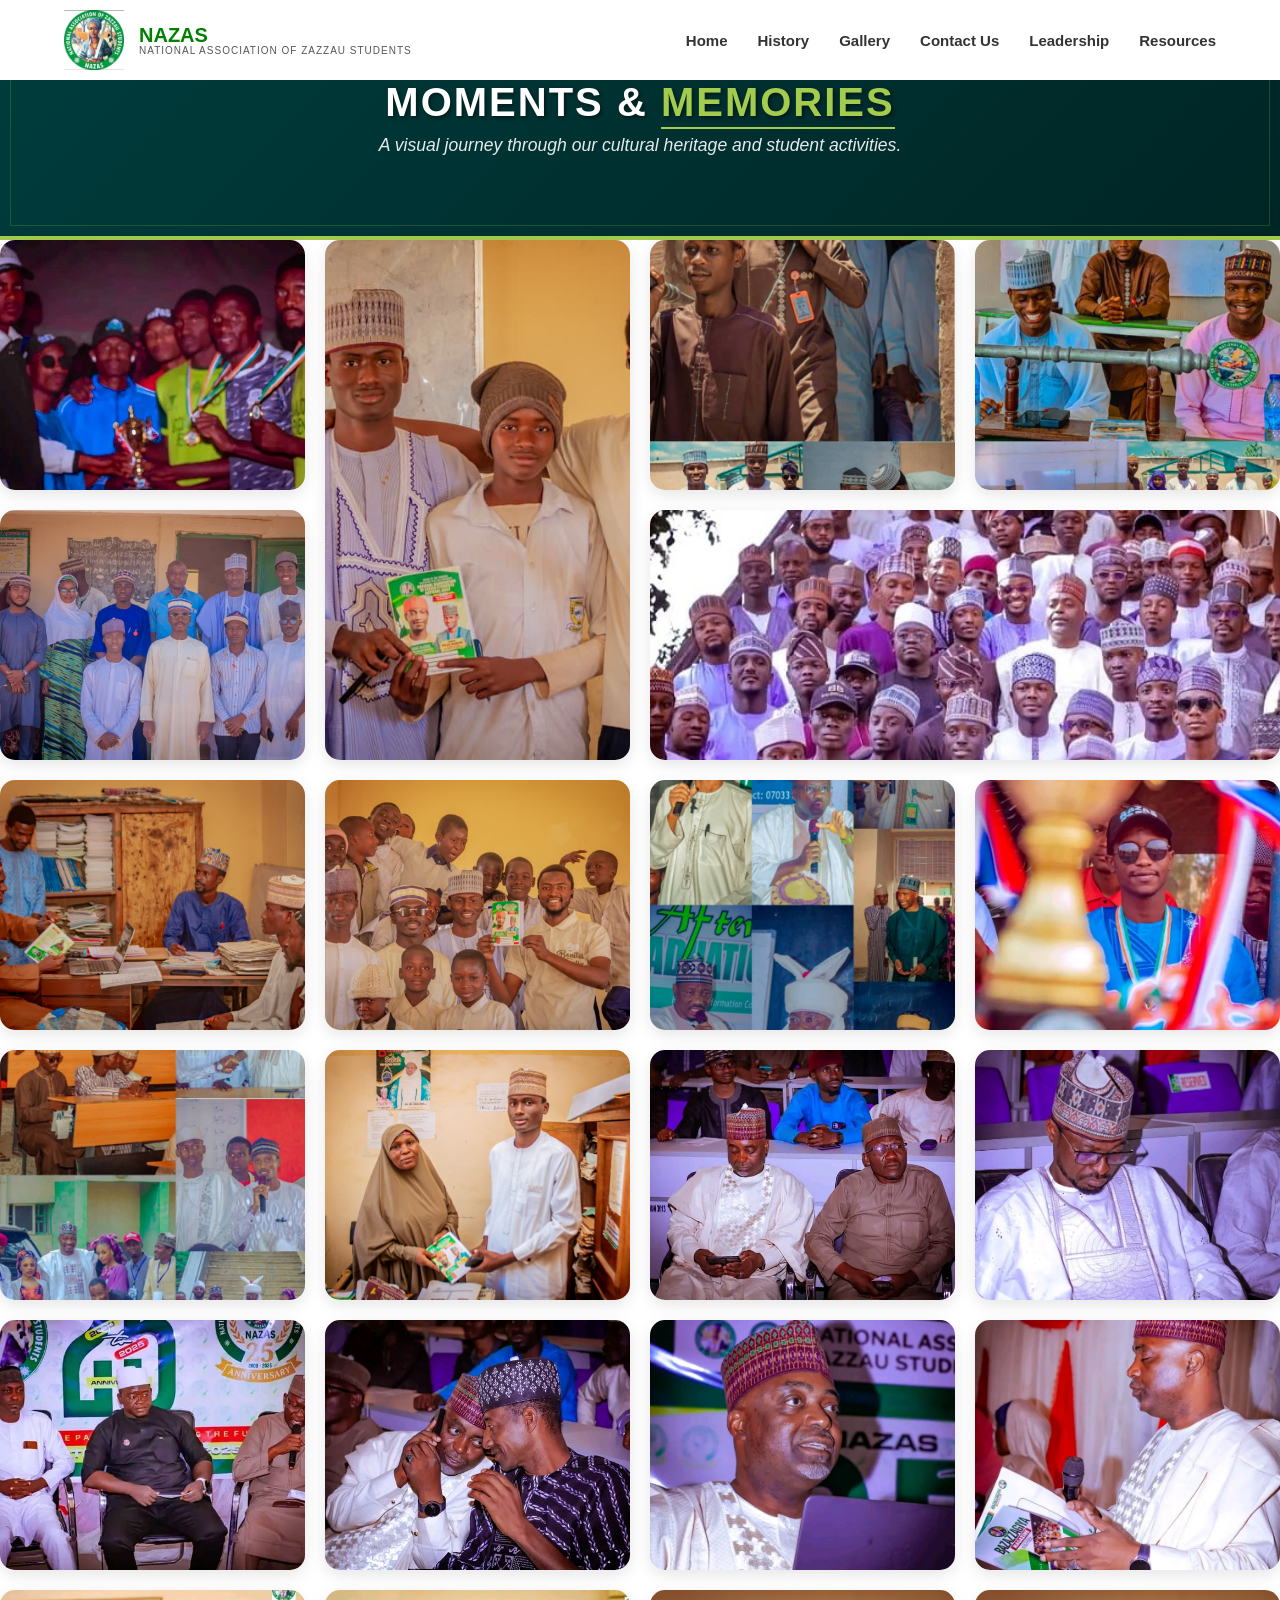
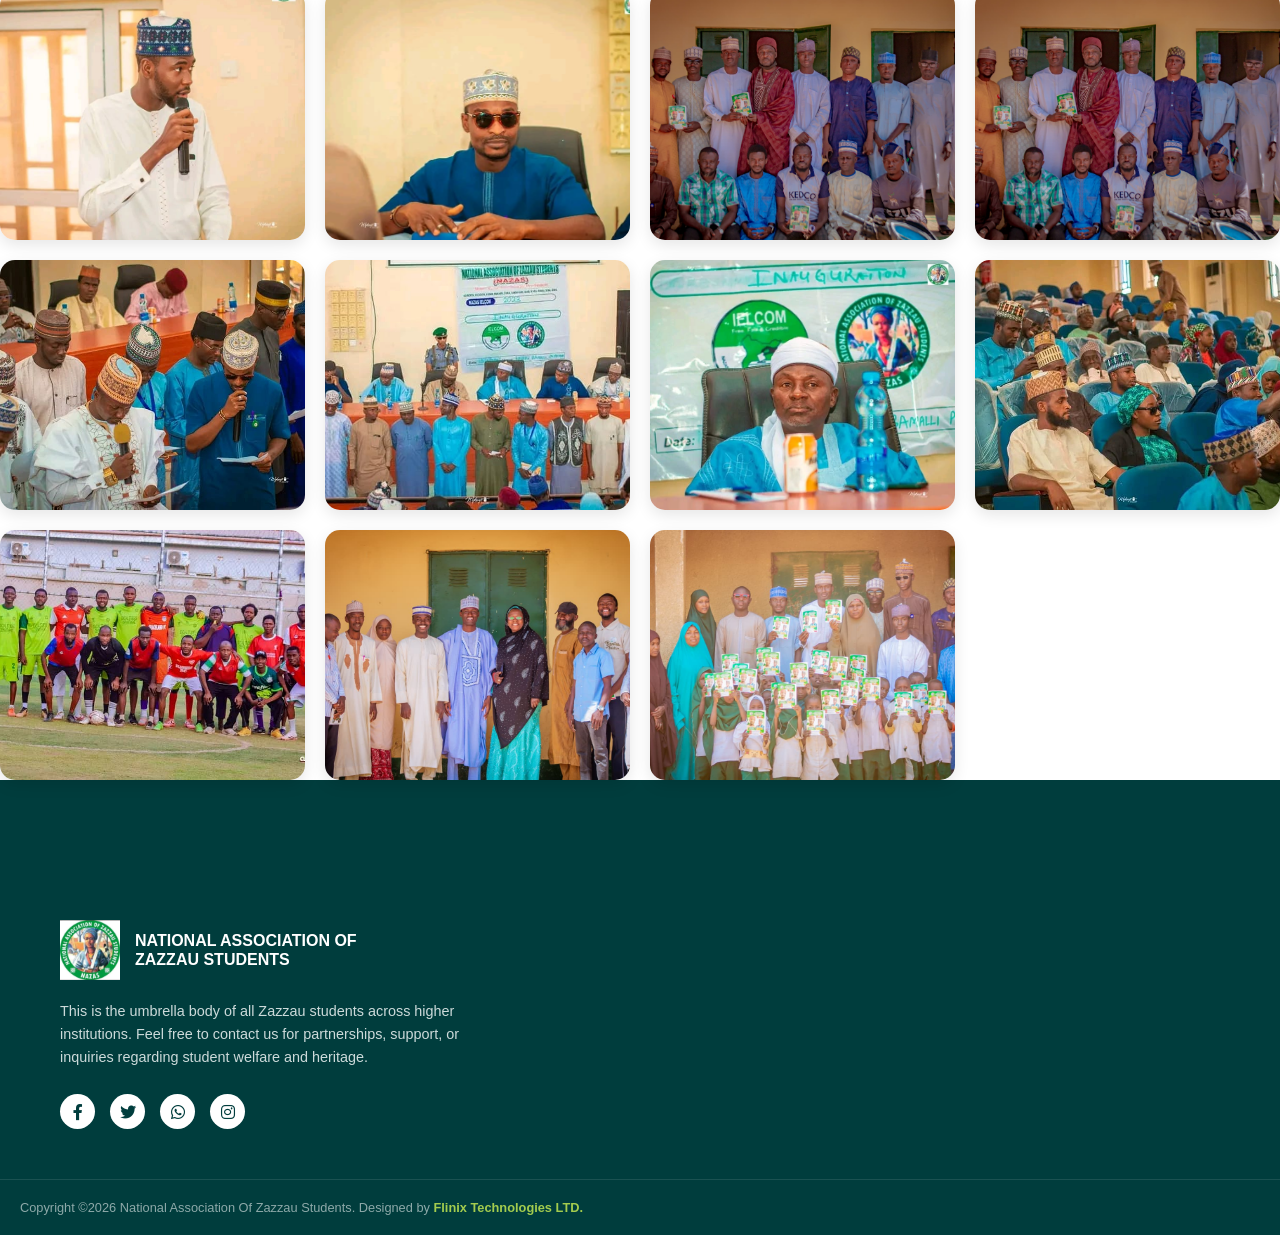
==== commit 56bb268c: "Added presidential message section and fixed scroll" ====
--- a/gallery.html
+++ b/gallery.html
@@ -35,6 +35,9 @@
         <a href="history.html">History</a>
         <a href="gallery.html">Gallery</a>
         <a href="#contact">Contact Us</a>
+        <a href="leadership.html">Leadership</a>
+    
+      <a href="resources.html">Resources</a>
       </nav>
   
     </div>
@@ -67,6 +70,103 @@
                 <img src="images/gallery-5.jpg" alt="Heritage Day">
                 <div class="photo-overlay"><span></span></div>
             </div>
+              <div class="photo-item">
+                <img src="images/gallery-6.jpg" alt="Heritage Day">
+                <div class="photo-overlay"><span></span></div>
+            </div>
+              <div class="photo-item">
+                <img src="images/gallery-7.jpg" alt="Heritage Day">
+                <div class="photo-overlay"><span></span></div>
+            </div>
+              <div class="photo-item">
+                <img src="images/gallery-8.jpg" alt="Heritage Day">
+                <div class="photo-overlay"><span></span></div>
+            </div>
+              <div class="photo-item">
+                <img src="images/gallery-9.jpg" alt="Heritage Day">
+                <div class="photo-overlay"><span></span></div>
+            </div>
+              <div class="photo-item">
+                <img src="images/gallery-10.jpg" alt="Heritage Day">
+                <div class="photo-overlay"><span></span></div>
+            </div>
+              <div class="photo-item">
+                <img src="images/gallery-11.jpg" alt="Heritage Day">
+                <div class="photo-overlay"><span></span></div>
+            </div>
+              <div class="photo-item">
+                <img src="images/gallery-12.jpg" alt="Heritage Day">
+                <div class="photo-overlay"><span></span></div>
+            </div>
+              <div class="photo-item">
+                <img src="images/gallery-13.jpg" alt="Heritage Day">
+                <div class="photo-overlay"><span></span></div>
+            </div>
+              <div class="photo-item">
+                <img src="images/gallery-14.jpg" alt="Heritage Day">
+                <div class="photo-overlay"><span></span></div>
+            </div>
+              <div class="photo-item">
+                <img src="images/gallery-15.jpg" alt="Heritage Day">
+                <div class="photo-overlay"><span></span></div>
+            </div>
+            <div class="photo-item">
+                <img src="images/gallery-16.jpg" alt="Heritage Day">
+                <div class="photo-overlay"><span></span></div>
+            </div>
+            <div class="photo-item">
+                <img src="images/gallery-17.jpg" alt="Heritage Day">
+                <div class="photo-overlay"><span></span></div>
+            </div>
+            <div class="photo-item">
+                <img src="images/gallery-18.jpg" alt="Heritage Day">
+                <div class="photo-overlay"><span></span></div>
+            </div>
+            <div class="photo-item">
+                <img src="images/gallery-19.jpg" alt="Heritage Day">
+                <div class="photo-overlay"><span></span></div>
+            </div>
+            <div class="photo-item">
+                <img src="images/gallery-20.jpg" alt="Heritage Day">
+                <div class="photo-overlay"><span></span></div>
+            </div>
+            <div class="photo-item">
+                <img src="images/gallery-21.jpg" alt="Heritage Day">
+                <div class="photo-overlay"><span></span></div>
+            </div>
+            <div class="photo-item">
+                <img src="images/gallery-21.jpg" alt="Heritage Day">
+                <div class="photo-overlay"><span></span></div>
+            </div>
+            <div class="photo-item">
+                <img src="images/gallery-22.jpg" alt="Heritage Day">
+                <div class="photo-overlay"><span></span></div>
+            </div>
+            <div class="photo-item">
+                <img src="images/gallery-23.jpg" alt="Heritage Day">
+                <div class="photo-overlay"><span></span></div>
+            </div>
+            <div class="photo-item">
+                <img src="images/gallery-24.jpg" alt="Heritage Day">
+                <div class="photo-overlay"><span></span></div>
+            </div>
+            <div class="photo-item">
+                <img src="images/gallery-25.jpg" alt="Heritage Day">
+                <div class="photo-overlay"><span></span></div>
+            </div>
+            <div class="photo-item">
+                <img src="images/gallery-26.jpg" alt="Heritage Day">
+                <div class="photo-overlay"><span></span></div>
+            </div>
+            <div class="photo-item">
+                <img src="images/gallery-27.jpg" alt="Heritage Day">
+                <div class="photo-overlay"><span></span></div>
+            </div>
+            <div class="photo-item">
+                <img src="images/gallery-28.jpg" alt="Heritage Day">
+                <div class="photo-overlay"><span></span></div>
+            </div>
+
             </div>
     </main>
 
@@ -93,16 +193,17 @@
                         student welfare and heritage.
                     </p>
                     <div class="social-links">
-                        <a href="#"><i class="fab fa-facebook-f"></i></a>
-                        <a href="#"><i class="fab fa-twitter"></i></a>
-                        <a href="#"><i class="fab fa-linkedin-in"></i></a>
-                        <a href="#"><i class="fab fa-instagram"></i></a>
+                      <a href="https://www.facebook.com/share/1Cq1PPAZNX/"><i class="fab fa-facebook-f"></i></a>
+              <a href="#"><i class="fab fa-twitter"></i></a>
+              <a href="https://whatsapp.com/channel/0029VbAqDoECXC3B7Zv0oj11"><i class="fab fa-whatsapp"></i></a>
+              <a href="#"><i class="fab fa-instagram"></i></a>
+          </div>
                     </div>
                 </div>
             </div>
           
             <div class="footer-bottom">
-                <p>Copyright ©2026 National Association Of Zazzau Students. Designed by <span>Flinix Technologies</span></p>
+                <p>Copyright ©2026 National Association Of Zazzau Students. Designed by <span>Flinix Technologies LTD.</span></p>
             </div>
           </footer>
 
--- a/style.css
+++ b/style.css
@@ -1116,4 +1116,203 @@
     .dropdown:hover .dropdown-content {
         display: block;
     }
+}
+/* --- LEADERSHIP CARDS --- */
+.leader-grid {
+  display: grid;
+  grid-template-columns: repeat(auto-fit, minmax(250px, 1fr));
+  gap: 30px;
+  padding: 40px 0;
+}
+
+.leader-card {
+  background: white;
+  padding: 20px;
+  border-radius: 15px;
+  box-shadow: 0 10px 20px rgba(0,0,0,0.05);
+  text-align: center;
+  border-bottom: 5px solid #008000;
+}
+
+.leader-card img {
+  width: 150px;
+  height: 150px;
+  border-radius: 50%;
+  object-fit: cover;
+  margin-bottom: 15px;
+  border: 3px solid #a3cc4e;
+}
+
+/* --- RESOURCE STYLING --- */
+.resource-list {
+  display: flex;
+  flex-direction: column;
+  gap: 20px;
+}
+
+.resource-card {
+  display: flex;
+  align-items: center;
+  background: white;
+  padding: 25px;
+  border-radius: 12px;
+  box-shadow: 0 5px 15px rgba(0,0,0,0.05);
+}
+
+.res-icon {
+  font-size: 2.5rem;
+  color: #003d3d;
+  margin-right: 25px;
+}
+
+.res-info h3 { margin-bottom: 5px; color: #003d3d; }
+
+.download-btn {
+  margin-left: auto;
+  background: #008000;
+  color: white;
+  padding: 12px 25px;
+  border-radius: 8px;
+  text-decoration: none;
+  font-weight: bold;
+}
+
+.action-btn {
+  display: inline-block;
+  margin-top: 20px;
+  padding: 15px 30px;
+  background: #a3cc4e;
+  color: #003d3d;
+  border-radius: 30px;
+  font-weight: bold;
+  text-decoration: none;
+}
+
+/* --- MOBILE FIXES --- */
+@media screen and (max-width: 768px) {
+  .resource-card {
+      flex-direction: column;
+      text-align: center;
+  }
+  .res-icon { margin-right: 0; margin-bottom: 15px; }
+  .download-btn { width: 100%; margin-top: 20px; }
+}
+/* This creates a dark overlay over the rest of the page when menu is active */
+.nav-links.active::before {
+    content: "";
+    position: fixed;
+    top: 0;
+    left: 0;
+    width: 100vw;
+    height: 100vh;
+    background: rgba(0, 0, 0, 0.4); /* Dim the rest of the page */
+    z-index: -1; /* Puts the darkness behind the text links */
+}
+/* The Overlay - Hidden by default */
+.menu-overlay {
+  position: fixed;
+  top: 0;
+  left: 0;
+  width: 100%;
+  height: 100%;
+  background: rgba(0, 0, 0, 0.4); /* Dim effect */
+  z-index: 998; /* Just below the nav-links */
+  display: none; /* Hidden */
+}
+
+/* Show overlay when menu is active */
+.menu-overlay.show {
+  display: block;
+}
+
+/* Ensure your nav-links have a higher z-index to stay on top */
+.nav-links {
+  z-index: 999 !important;
+}
+/* This ensures the modal content can be scrolled on long bios */
+#profileModal {
+  overflow-y: auto; /* Adds a scrollbar if the content is too long */
+  -webkit-overflow-scrolling: touch; /* Makes scrolling smooth on iPhones */
+}
+
+.modal-content {
+  max-height: 90vh; /* Keeps the modal from being taller than the screen */
+  overflow-y: auto; /* Allows scrolling inside the white box */
+}
+.presidential-message {
+    padding: 80px 5%;
+    background-color: #ffffff;
+    border-top: 1px solid #eee;
+}
+
+.message-container {
+    display: flex;
+    align-items: center;
+    gap: 50px;
+    max-width: 1200px;
+    margin: 0 auto;
+}
+
+.message-visual {
+    flex: 0 0 40%; /* Image takes 40% width */
+    position: relative;
+    border-radius: 15px;
+    overflow: hidden;
+    box-shadow: 20px 20px 0px #a3cc4e; /* Stylish offset background box */
+}
+
+.pres-slide img {
+    width: 100%;
+    height: 500px;
+    object-fit: cover;
+    display: block;
+}
+
+.message-text {
+    flex: 1;
+}
+
+.sub-heading {
+    color: #a3cc4e;
+    text-transform: uppercase;
+    font-weight: bold;
+    letter-spacing: 2px;
+    font-size: 0.9rem;
+}
+
+.quote-icon {
+    font-size: 2.5rem;
+    color: #003d3d;
+    opacity: 0.1;
+    display: block;
+    margin-bottom: -20px;
+}
+
+.message-text p {
+    font-size: 1.2rem;
+    line-height: 1.8;
+    color: #444;
+    font-style: italic;
+    margin-bottom: 30px;
+}
+
+.pres-signature h4 {
+    color: #003d3d;
+    font-size: 1.4rem;
+    margin-bottom: 5px;
+}
+
+/* Mobile Responsiveness: Stack it "Straight" */
+@media screen and (max-width: 900px) {
+    .message-container {
+        flex-direction: column;
+        text-align: center;
+    }
+    .message-visual {
+        width: 100%;
+        box-shadow: 10px 10px 0px #a3cc4e;
+    }
+    .pres-slide img {
+        height: 400px;
+    }
 }
